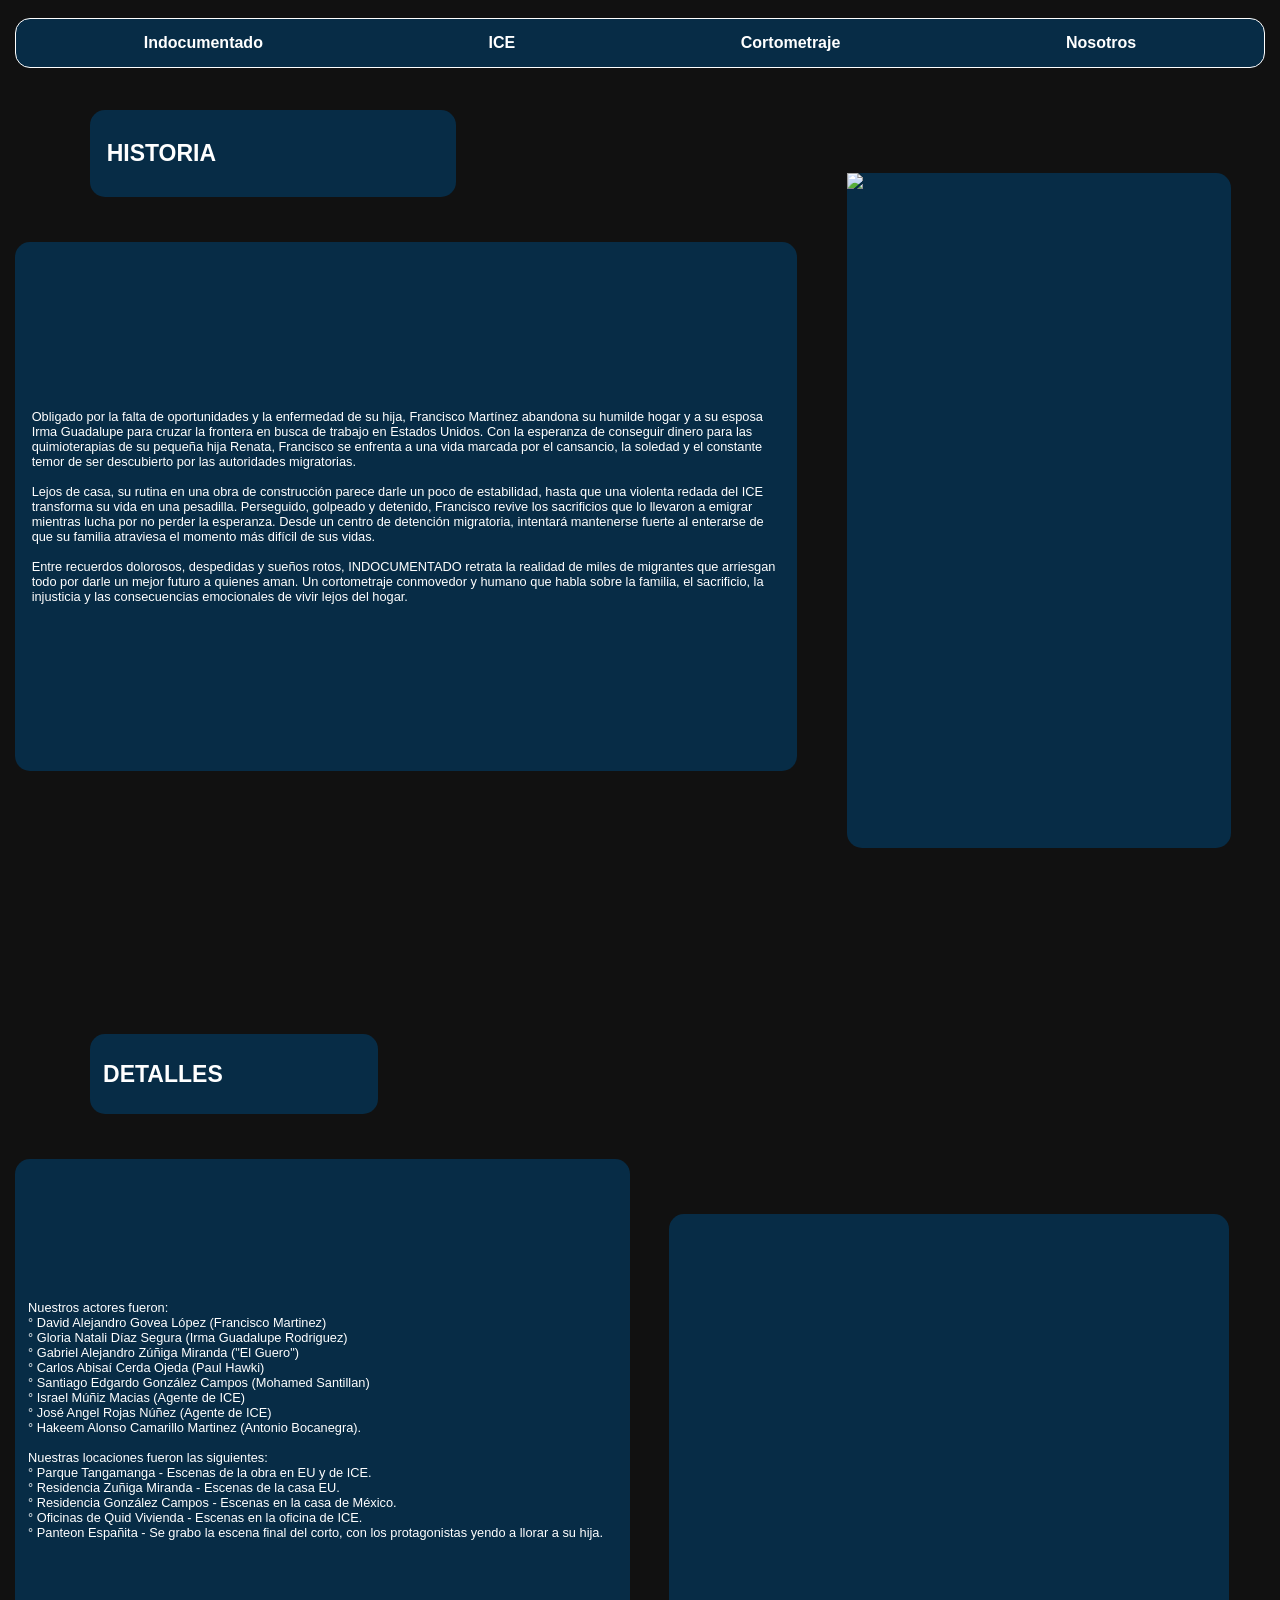
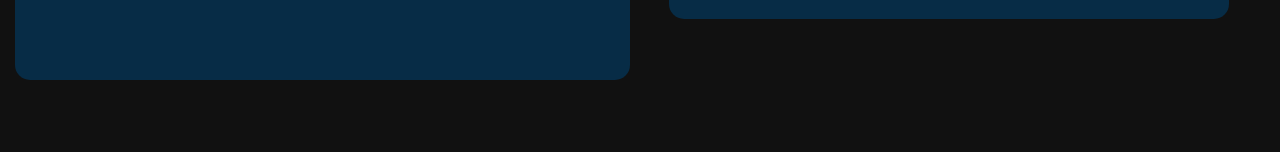
==== cortofinal.html @ 07fb31e7 "Add files via upload" ====
<!DOCTYPE html>
<html>
<head>
    <meta charset="utf-8">
    <meta name="viewport" content="width=device-width, initial-scale=1">
    <title>Cortometraje</title>

    <link rel="stylesheet" href="estiloscortofinal.css">

</head>
<body>

    <nav>
        <ul>
            <li><a href="index.html">Indocumentado</a></li>
            <li><a href="icefinal.html">ICE</a></li>
            <li><a href="cortofinal.html">Cortometraje</a></li>
            <li><a href="nosotrosfinal.html">Nosotros</a></li>
        </ul>
    </nav>

    <section class="cajainv">

        <section class="izquierda">

            <section class="titulo">
               <strong><h1>HISTORIA</h1></strong> 
            </section>

            <article class="introlarga">
                Obligado por la falta de oportunidades y la enfermedad de su hija, Francisco Martínez abandona su humilde hogar y a su esposa Irma Guadalupe para cruzar la frontera en busca de trabajo en Estados Unidos. Con la esperanza de conseguir dinero para las quimioterapias de su pequeña hija Renata, Francisco se enfrenta a una vida marcada por el cansancio, la soledad y el constante temor de ser descubierto por las autoridades migratorias. <br><br>

                Lejos de casa, su rutina en una obra de construcción parece darle un poco de estabilidad, hasta que una violenta redada del ICE transforma su vida en una pesadilla. Perseguido, golpeado y detenido, Francisco revive los sacrificios que lo llevaron a emigrar mientras lucha por no perder la esperanza. Desde un centro de detención migratoria, intentará mantenerse fuerte al enterarse de que su familia atraviesa el momento más difícil de sus vidas.<br><br>

                Entre recuerdos dolorosos, despedidas y sueños rotos, INDOCUMENTADO retrata la realidad de miles de migrantes que arriesgan todo por darle un mejor futuro a quienes aman. Un cortometraje conmovedor y humano que habla sobre la familia, el sacrificio, la injusticia y las consecuencias emocionales de vivir lejos del hogar.<br>
            </article>
        </section>

        <section class="poster"> 
            <img src="https://s10.aconvert.com/convert/p3r68-cdx67/a5lwe-gaejw.jpg" width="100%">
        </section>

    </section>

         <section class="espacio"></section>

    <section class="cajainv">

        <section class="izquierda">

            <section class="titulo">
                <strong><h1>DETALLES</h1></strong>
            </section>

            <article class="introvideo">
               
                Nuestros actores fueron: <br>
                ° David Alejandro Govea López (Francisco Martinez)<br>
                ° Gloria Natali Díaz Segura (Irma Guadalupe Rodriguez)<br>
                ° Gabriel Alejandro Zúñiga Miranda ("El Guero")<br>
                ° Carlos Abisaí Cerda Ojeda (Paul Hawki)<br>
                ° Santiago Edgardo González Campos (Mohamed Santillan)<br>
                ° Israel Múñiz Macias (Agente de ICE) <br>
                ° José Angel Rojas Núñez (Agente de ICE)<br>
                ° Hakeem Alonso Camarillo Martinez (Antonio Bocanegra).<br><br>


                Nuestras locaciones fueron las siguientes:<br>
                ° Parque Tangamanga - Escenas de la obra en EU y de ICE.<br>
                ° Residencia Zuñiga Miranda - Escenas de la casa EU. <br>
                ° Residencia González Campos - Escenas en la casa de México.<br>
                ° Oficinas de Quid Vivienda - Escenas en la oficina de ICE.<br>
                ° Panteon Españita - Se grabo la escena final del corto, con los protagonistas yendo a llorar a su hija.<br>

            </article>
        </section>

        <section class="video">
            <iframe 
                width="560" 
                height="315" 
                src="https://www.youtube.com/embed/x52jWDUZl0Q" 
                title="YouTube video player" 
                frameborder="0" 
                allow="accelerometer; autoplay; clipboard-write; encrypted-media; gyroscope; picture-in-picture; web-share" 
                referrerpolicy="strict-origin-when-cross-origin" 
                allowfullscreen>
            </iframe>
        </section>

    </section>



</body>
</html>



</body>
</html>
---- estiloscortofinal.css ----
body {
                margin: 0;
                font-family: Arial, sans-serif;
                background-color: #111;
                color: white;
                display: flex;
                flex-direction: column; 
            }

         
            nav {
                background-color: #072c46;
                border-radius: 15px;
                margin: 15px;
                padding: 15px;
                margin-bottom: 5vh;
                position: sticky;
                z-index: 9999;
                top: 2vh;
                border: white solid 0.1px;
            }

            nav ul {
                list-style: none;
                display: flex;
                justify-content: space-around; 
                margin: 0;
                padding: 0;
            }

            nav a {
                text-decoration: none;
                color: white;
                font-weight: bold;
            }

            header {
                background-color: #072c46;
                border-radius: 15px;
                padding: 20px;
                text-align: center;
                margin: 0 15px 10px 15px;
            }


            .desc {
                background-color: #072c46;         
                border-radius: 15px;
                margin: 0 15px 10px 15px;
                padding: 15px;
                text-align: center;
            }

            .cont {
                display: flex;
                justify-content: space-between;
                margin: 0 15px;
                flex-grow: 1; 
                box-sizing: border-box;
                padding: 2%;
            }

            .imagen {
                background-color: white;           
                border-radius: 15px;
                width: 32%;
                margin: 5px;
                overflow: hidden;
                display: flex;
            }

            .imagen img {
                width: 100%;
                height: 100%;
                object-fit: cover;
            }


            footer {
                background-color: #072c46;  
                border-radius: 15px;
                margin: 10px 15px 15px 15px;
                padding: 10px;
                text-align: center;
            }

            .titulo{
            	background-color: #072c46;
				border-radius: 15px;
				height: 6vh;
				width: 40%;
				left: 10px;
				display: flex;
				margin-left: 10vh;
				padding: 2%;
				align-items: center;
				margin-bottom: 5vh;
				font-size: 23px;
	        }
 
      		.intro{
				background-color: #072c46;
				border-radius: 15px;
				height: 20vh;
				width: 90%;
				margin: 15px;
				margin-bottom: 8vh;
				left: 10px;
				display: flex;
				padding: 2%;
				text-align: justify;
				font-size: clamp(0.7rem, 1vw, 3rem);
			}

			.introlarga{
				background-color: #072c46;
				border-radius: 15px;
				height: 55vh;
				width: 90%;
				margin: 15px;
				margin-bottom: 8vh;
				left: 10px;
				display: flex;
				padding: 2%;
				font-size: clamp(0.7rem, 1vw, 3rem);
				align-items: center;
			}

			.introvideo{
				background-color: #072c46;
				border-radius: 15px;
				height: 55vh;
				width: 90%;
				margin: 15px;
				margin-bottom: 8vh;
				left: 10px;
				display: flex;
				padding: 2%;
				font-size: clamp(0.7rem, 1vw, 3rem);
				align-items: center;
			}

			.introancha{ 
				background-color: #072c46;
				border-radius: 15px;
				height: 70vh;
				width: 90%;
				margin: 15px;
				margin-bottom: 8vh;
				display: flex;
				flex-direction: column;
				align-items: center;
				padding: 2%;
				text-align: justify;
				font-size: clamp(0.7rem, 1vw, 3rem);
				justify-content: space-between;
			}

			.fotointegrante{
				background-color: #072c46;
				width: 95%;
				height: 30vh;
				display: flex;
				justify-content: center;
				align-items: center;
				overflow: hidden;
				box-sizing: border-box;
			}

			.fotointegrante img{
				max-height: 100%;
				width: auto;
				display: block;
			}

			}
			.textonosotros{
			    width: 55%;
			    color: white;
			}

			.textonosotros h2{
			    font-size: 23px;
			    margin-bottom: 30px;
			}

			.textonosotros strong{
			    font-size: 16px;
			}

			.textonosotros p{
			    font-size: 15px;
			    line-height: 1.4;
			    margin: 2px 0;
			}

			.fotosdelcontenido{
				background-color: #072c46;
				border-radius: 15px;
				height: 80%;
				width: 45%;
				left: 10px;
				margin-left: 1%;
				margin-right: 15px;
				padding: 2%;
				font-size: clamp(1.0rem, 1vw, 3rem);
			}

			.cajainv {
			    display: flex;
			}

			.espacio {
			    height: 10vh;
			    width: 95%;
			    margin: 0 auto 9vh auto; 
			    box-sizing: border-box;
                padding: 2%;
			}

			.izquierda {
			    width: 65%;
			}

			.abajo {
			    background-color: #072c46;
			    border-radius: 15px;
			    height: 20vh;
			    margin: 15px;
				box-sizing: border-box;
                padding: 2%;
			}

			.derecha {
			    background-color: #072c46;
			    border-radius: 15px;
			    width: 30%;
			    height: 45vh;
			    margin: 15px;
			    margin-top: 20vh;
			    box-sizing: border-box;
			}

			.poster {
			    background-color: #072c46;
			    border-radius: 15px;
			    width: 30%;
			    height: 75vh;
			    margin: 15px;
			    margin-top: 7vh;
			    box-sizing: border-box;
                display: flex;
			}

			.video {
			    background-color: #072c46;
			    border-radius: 15px;
			    width: 50%;
			    height: 45vh;
			    margin: 15px;
			    margin-top: 20vh;
			    margin-right: 4vw;
			    box-sizing: border-box;
			}
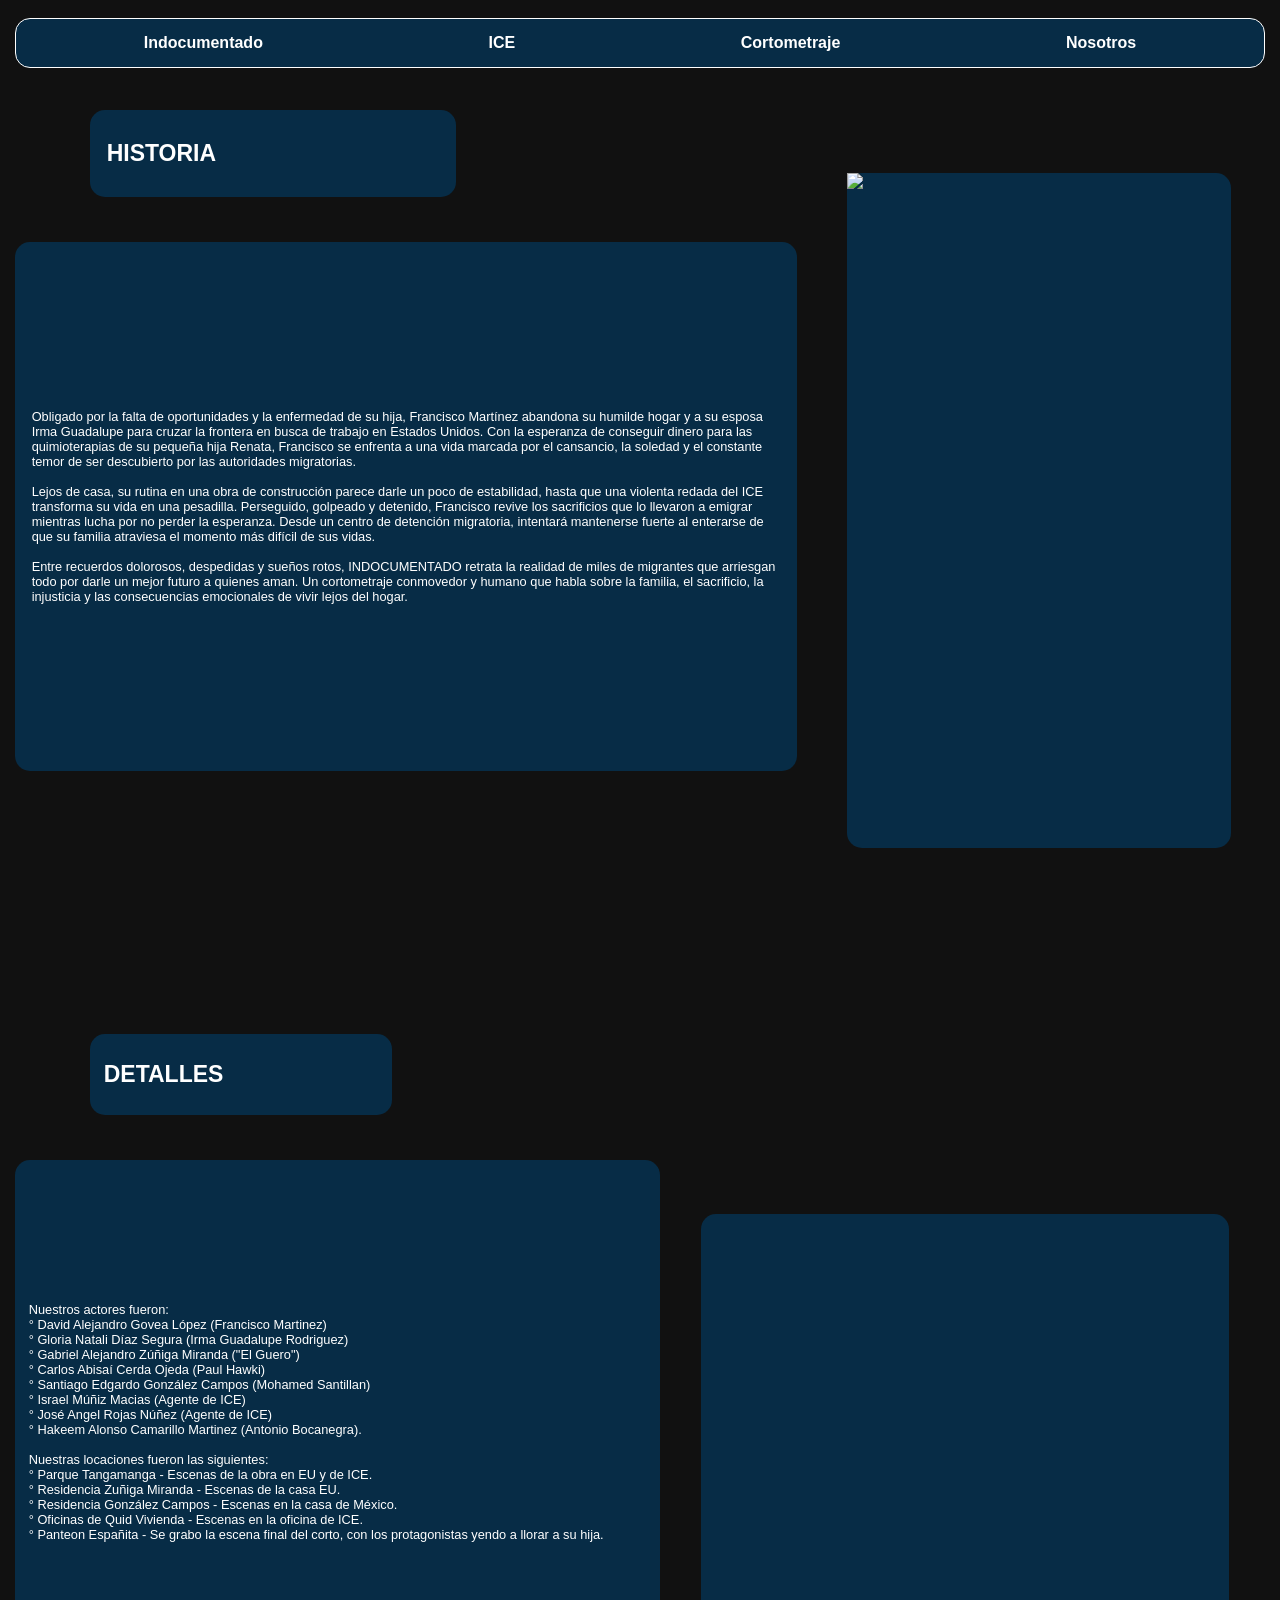
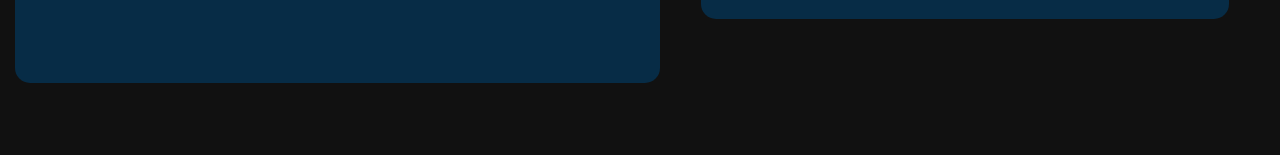
==== commit 1d7d315c: "cortofinal.html" ====
--- a/cortofinal.html
+++ b/cortofinal.html
@@ -77,13 +77,9 @@
 
         <section class="video">
             <iframe 
-                width="560" 
-                height="315" 
-                src="https://www.youtube.com/embed/x52jWDUZl0Q" 
-                title="YouTube video player" 
-                frameborder="0" 
-                allow="accelerometer; autoplay; clipboard-write; encrypted-media; gyroscope; picture-in-picture; web-share" 
-                referrerpolicy="strict-origin-when-cross-origin" 
+                src="https://www.youtube.com/embed/x52jWDUZl0Q"
+                title="YouTube video player"
+                frameborder="0"
                 allowfullscreen>
             </iframe>
         </section>
@@ -98,4 +94,4 @@
 
 
 </body>
-</html>+</html>
--- a/estiloscortofinal.css
+++ b/estiloscortofinal.css
@@ -262,7 +262,15 @@
 			    margin-top: 20vh;
 			    margin-right: 4vw;
 			    box-sizing: border-box;
-			}
-
-
-
+			    overflow: hidden;
+			}
+			
+			.video iframe{
+			    width: 100%;
+			    height: 100%;
+			    border: none;
+			    border-radius: 15px;
+			}
+
+
+
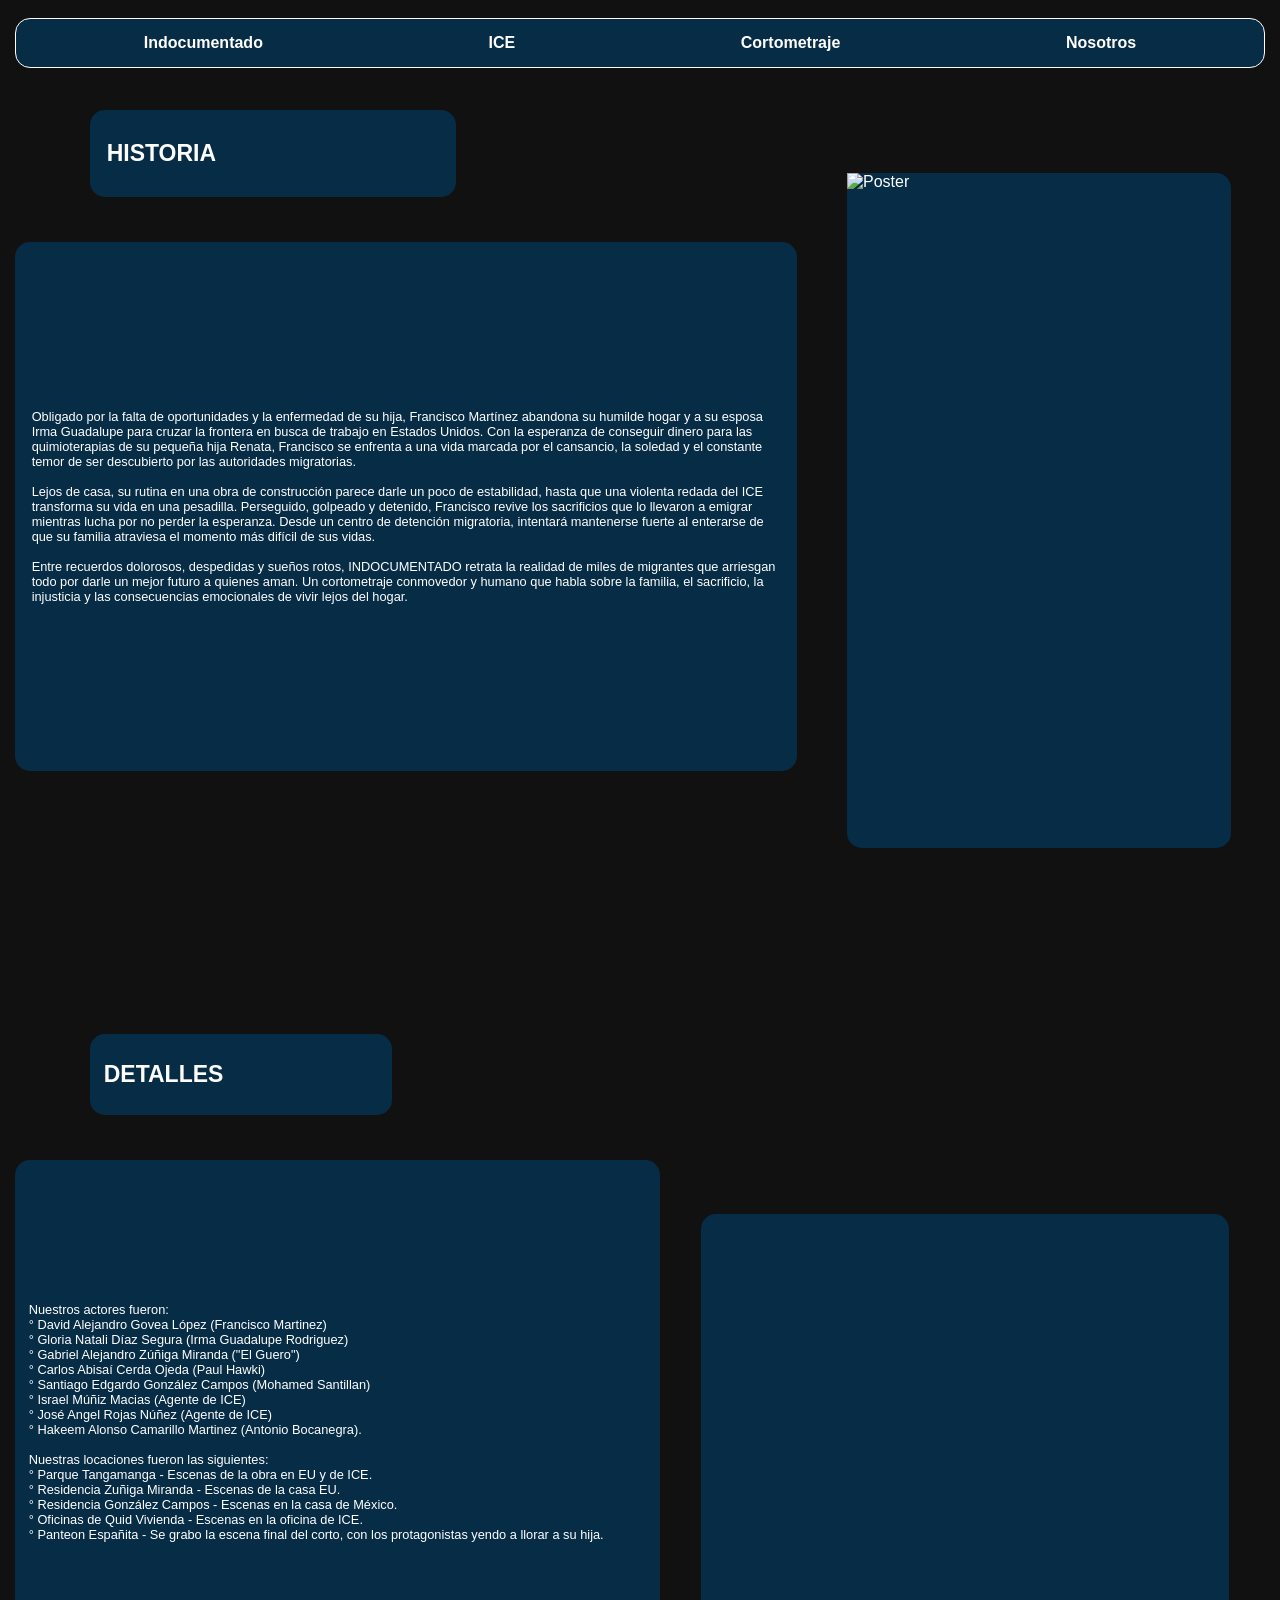
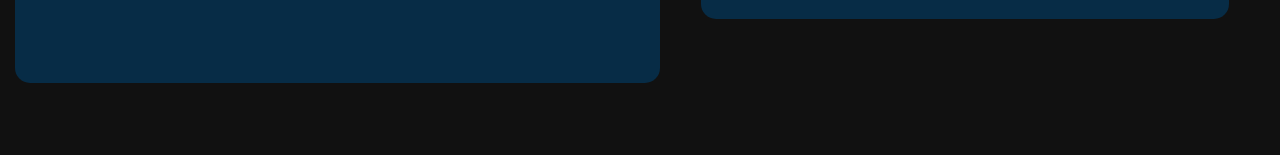
==== commit 31e0dd67: "cortofinal.html" ====
--- a/cortofinal.html
+++ b/cortofinal.html
@@ -37,7 +37,7 @@
         </section>
 
         <section class="poster"> 
-            <img src="https://s10.aconvert.com/convert/p3r68-cdx67/a5lwe-gaejw.jpg" width="100%">
+            <img src="img/poster.jpg" alt="Poster" width="100%">
         </section>
 
     </section>
@@ -75,11 +75,9 @@
             </article>
         </section>
 
-        <section class="video">
+       <section class="video">
             <iframe 
                 src="https://www.youtube.com/embed/x52jWDUZl0Q"
-                title="YouTube video player"
-                frameborder="0"
                 allowfullscreen>
             </iframe>
         </section>
--- a/estiloscortofinal.css
+++ b/estiloscortofinal.css
@@ -261,16 +261,18 @@
 			    margin: 15px;
 			    margin-top: 20vh;
 			    margin-right: 4vw;
-			    box-sizing: border-box;
 			    overflow: hidden;
+			
+			    padding: 0;
+			    display: block;
 			}
 			
 			.video iframe{
 			    width: 100%;
 			    height: 100%;
-			    border: none;
-			    border-radius: 15px;
-			}
-
-
-
+			    border: 0;
+			    display: block;
+			}
+
+
+
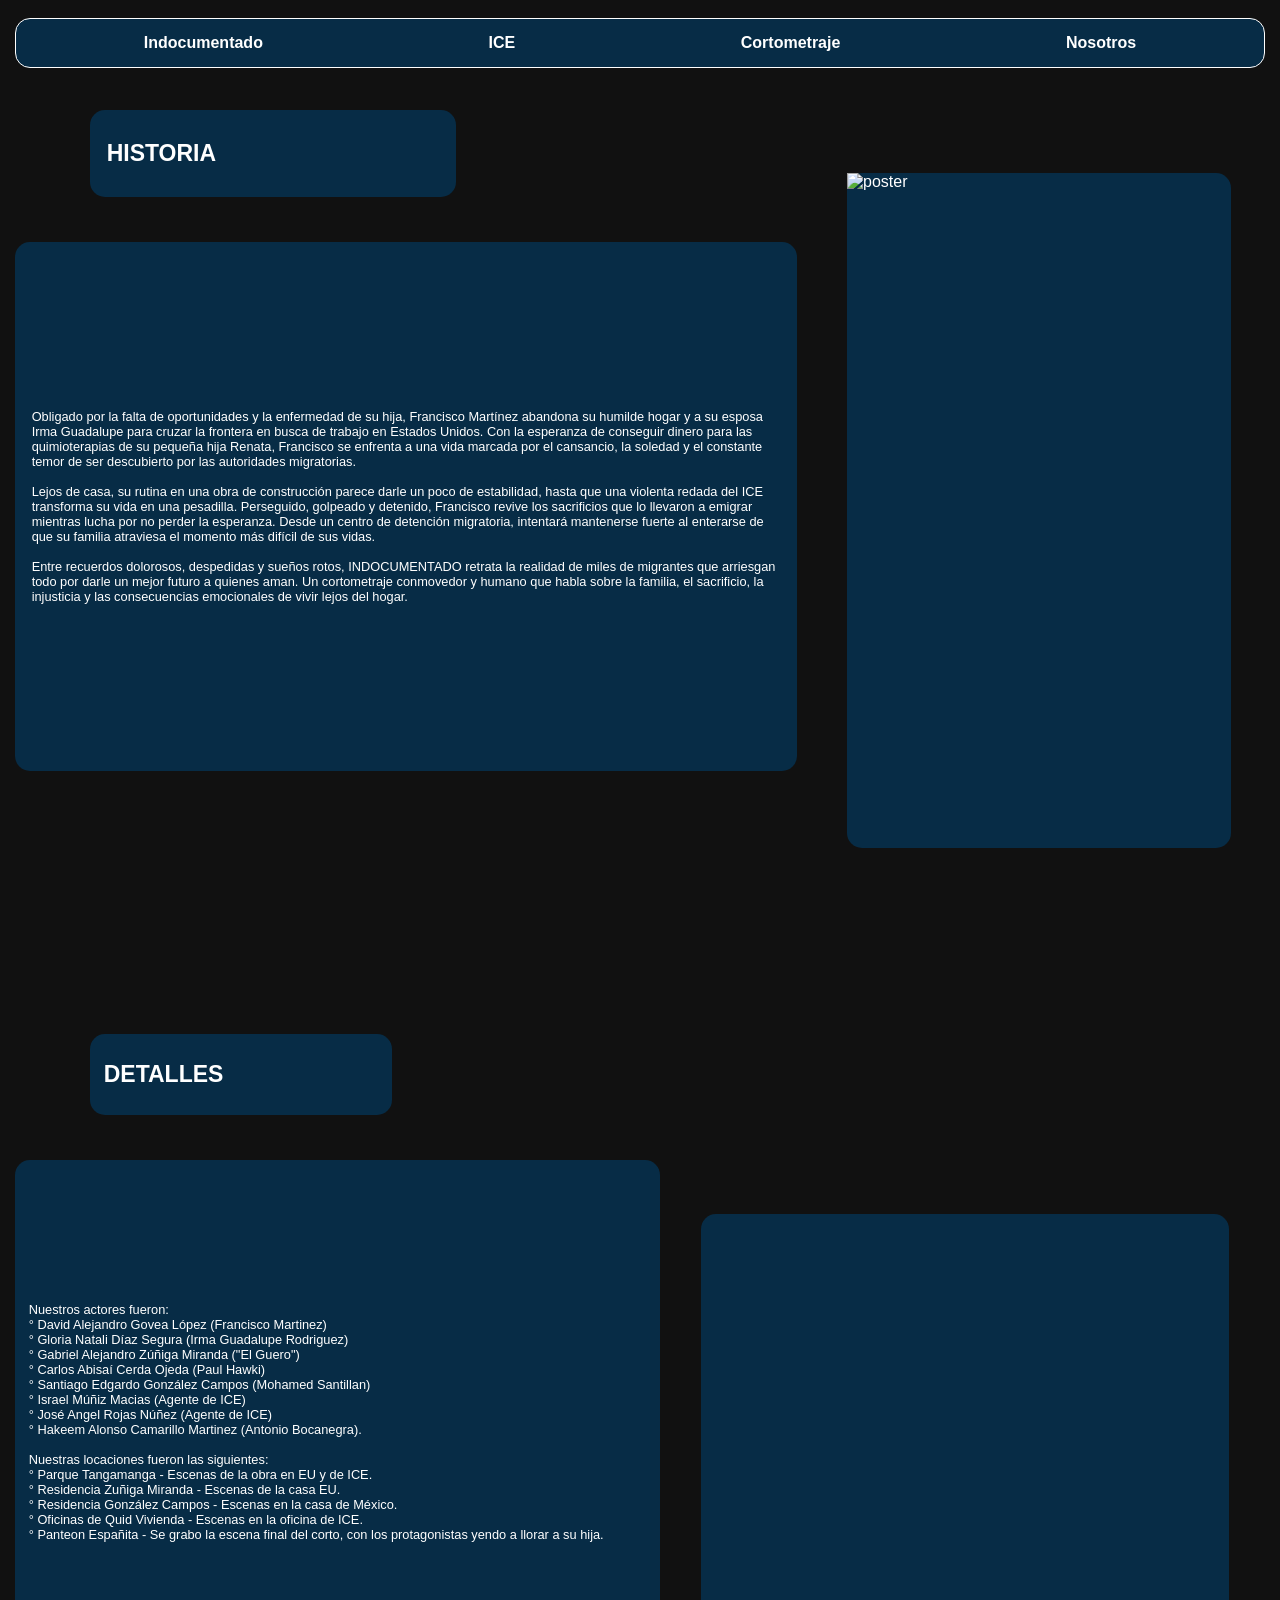
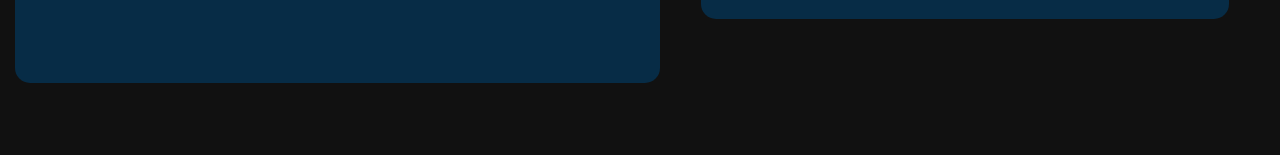
==== commit c3aeaeb8: "cortofinal.html" ====
--- a/cortofinal.html
+++ b/cortofinal.html
@@ -37,7 +37,7 @@
         </section>
 
         <section class="poster"> 
-            <img src="img/poster.jpg" alt="Poster" width="100%">
+            <img src="poster.png" alt="poster" width="100%">
         </section>
 
     </section>
